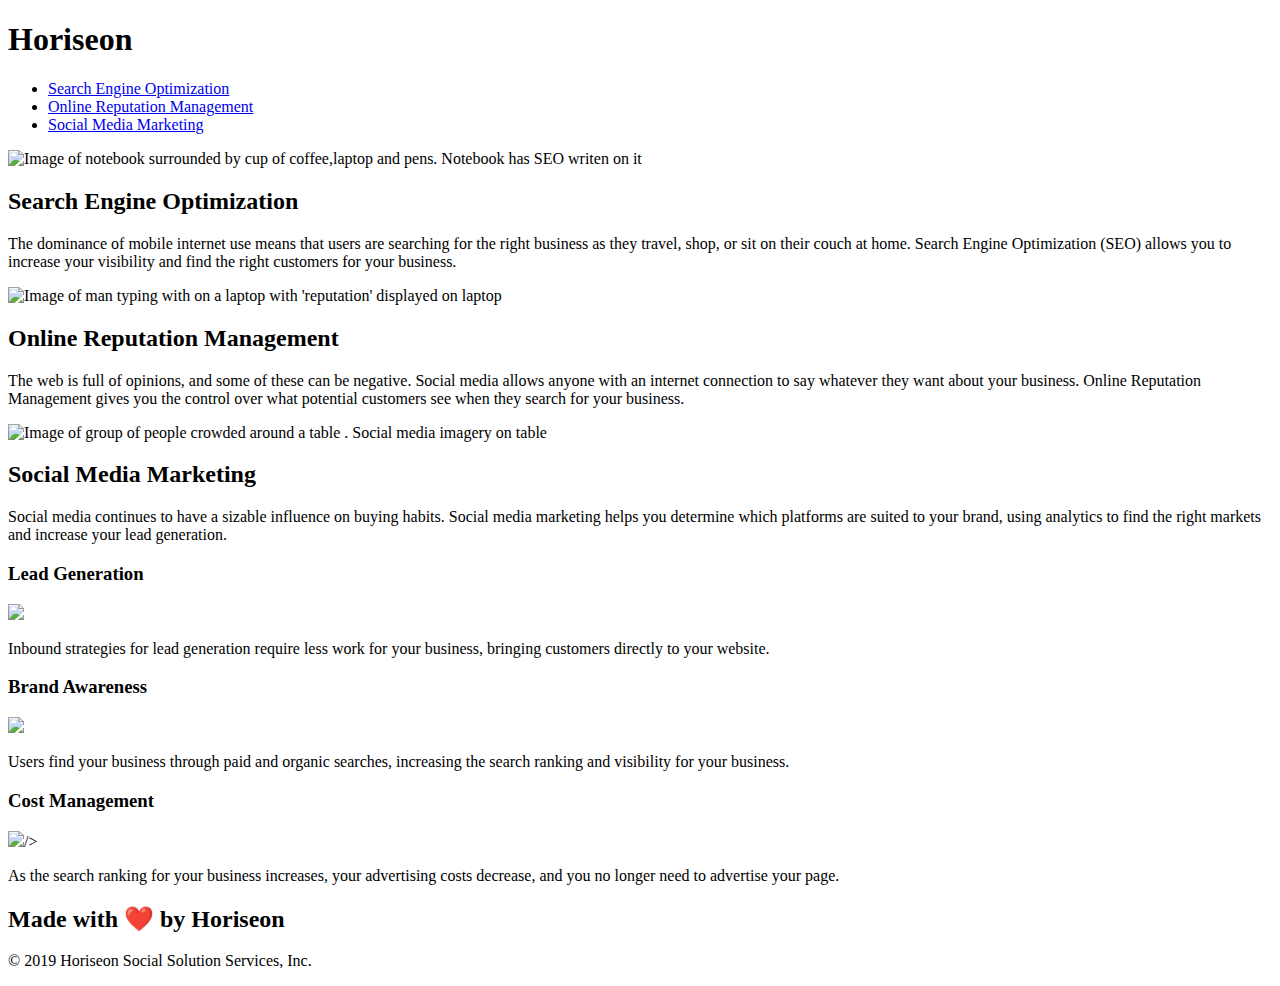
==== starter/index.html @ 351a6e7a "added alt elements to images" ====
<!DOCTYPE html>
<html lang="en-gb">

<head>
    <meta charset="UTF-8" />
    <link rel="stylesheet" href="./assets/css/style.css">
    <title>website</title>
</head>

<body>
    <div class="header">
        <h1>Hori<span class="seo">seo</span>n</h1>
        <div>
            <ul>
                <li>
                    <a href="#search-engine-optimization">Search Engine Optimization</a>
                </li>
                <li>
                    <a href="#online-reputation-management">Online Reputation Management</a>
                </li>
                <li>
                    <a href="#social-media-marketing">Social Media Marketing</a>
                </li>
            </ul>
        </div>
    </div>
    <div class="hero"></div>
    <div class="content">
        <div id="search-engine-optimization" class="search-engine-optimization">
            <img src="./assets/images/search-engine-optimization.jpg" class="float-left" alt="Image of notebook surrounded by cup of coffee,laptop and pens. Notebook has SEO writen on it" />
            <h2>Search Engine Optimization</h2>
            <p>
                The dominance of mobile internet use means that users are searching for the right business as they travel, shop, or sit on their couch at home. Search Engine Optimization (SEO) allows you to increase your visibility and find the right customers for your business.
            </p>
        </div>
        <div id="online-reputation-management" class="online-reputation-management">
            <img src="./assets/images/online-reputation-management.jpg" class="float-right" alt="Image of man typing with on a laptop with 'reputation' displayed on laptop" />
            <h2>Online Reputation Management</h2>
            <p>
                The web is full of opinions, and some of these can be negative. Social media allows anyone with an internet connection to say whatever they want about your business. Online Reputation Management gives you the control over what potential customers see when they search for your business.
            </p>
        </div>
        <div id="social-media-marketing" class="social-media-marketing">
            <img src="./assets/images/social-media-marketing.jpg" class="float-left" alt="Image of group of people crowded around a table . Social media imagery on table" />
            <h2>Social Media Marketing</h2>
            <p>
                Social media continues to have a sizable influence on buying habits. Social media marketing helps you determine which platforms are suited to your brand, using analytics to find the right markets and increase your lead generation.
            </p>
        </div>
    </div>
    <div class="benefits">
        <div class="benefit-lead">
            <h3>Lead Generation</h3>
            <img src="./assets/images/lead-generation.png" />
            <p>
                Inbound strategies for lead generation require less work for your business, bringing customers directly to your website.
            </p>
        </div>
        <div class="benefit-brand">
            <h3>Brand Awareness</h3>
            <img src="./assets/images/brand-awareness.png" />
            <p>
                Users find your business through paid and organic searches, increasing the search ranking and visibility for your business.
            </p>
        </div>
        <div class="benefit-cost">
            <h3>Cost Management</h3>
            <img src="./assets/images/cost-management.png">/>
            <p>
                As the search ranking for your business increases, your advertising costs decrease, and you no longer need to advertise your page.
            </p>
        </div>
    </div>
    <div class="footer">
        <h2>Made with ❤️️ by Horiseon</h2>
        <p>
            &copy; 2019 Horiseon Social Solution Services, Inc.
        </p>
    </div>
</body>

</html>
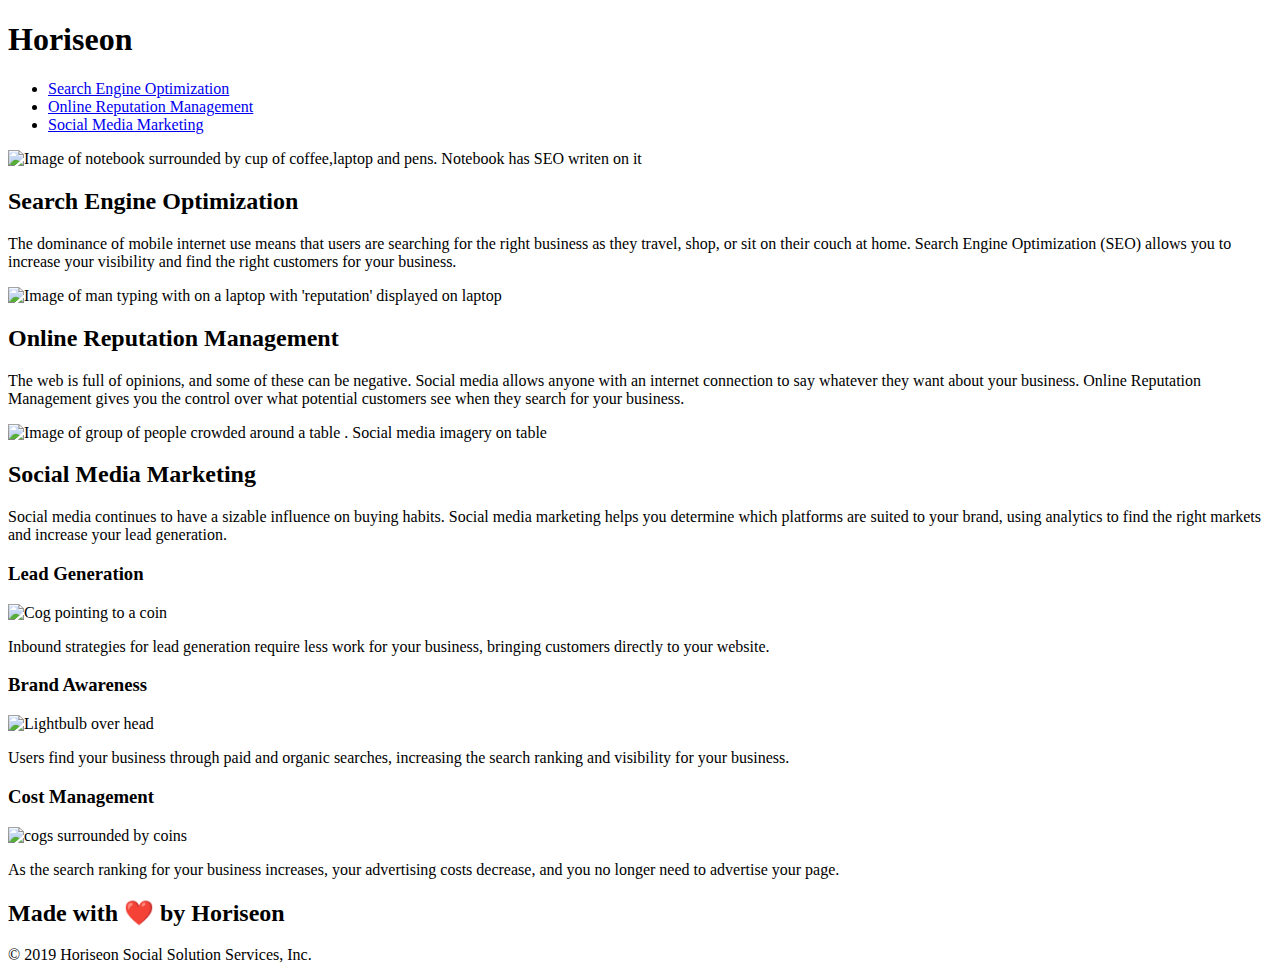
==== commit 725636c2: "added alt elements to icons" ====
--- a/starter/index.html
+++ b/starter/index.html
@@ -27,47 +27,59 @@
     <div class="hero"></div>
     <div class="content">
         <div id="search-engine-optimization" class="search-engine-optimization">
-            <img src="./assets/images/search-engine-optimization.jpg" class="float-left" alt="Image of notebook surrounded by cup of coffee,laptop and pens. Notebook has SEO writen on it" />
+            <img src="./assets/images/search-engine-optimization.jpg" class="float-left"
+                alt="Image of notebook surrounded by cup of coffee,laptop and pens. Notebook has SEO writen on it" />
             <h2>Search Engine Optimization</h2>
             <p>
-                The dominance of mobile internet use means that users are searching for the right business as they travel, shop, or sit on their couch at home. Search Engine Optimization (SEO) allows you to increase your visibility and find the right customers for your business.
+                The dominance of mobile internet use means that users are searching for the right business as they
+                travel, shop, or sit on their couch at home. Search Engine Optimization (SEO) allows you to increase
+                your visibility and find the right customers for your business.
             </p>
         </div>
         <div id="online-reputation-management" class="online-reputation-management">
-            <img src="./assets/images/online-reputation-management.jpg" class="float-right" alt="Image of man typing with on a laptop with 'reputation' displayed on laptop" />
+            <img src="./assets/images/online-reputation-management.jpg" class="float-right"
+                alt="Image of man typing with on a laptop with 'reputation' displayed on laptop" />
             <h2>Online Reputation Management</h2>
             <p>
-                The web is full of opinions, and some of these can be negative. Social media allows anyone with an internet connection to say whatever they want about your business. Online Reputation Management gives you the control over what potential customers see when they search for your business.
+                The web is full of opinions, and some of these can be negative. Social media allows anyone with an
+                internet connection to say whatever they want about your business. Online Reputation Management gives
+                you the control over what potential customers see when they search for your business.
             </p>
         </div>
         <div id="social-media-marketing" class="social-media-marketing">
-            <img src="./assets/images/social-media-marketing.jpg" class="float-left" alt="Image of group of people crowded around a table . Social media imagery on table" />
+            <img src="./assets/images/social-media-marketing.jpg" class="float-left"
+                alt="Image of group of people crowded around a table . Social media imagery on table" />
             <h2>Social Media Marketing</h2>
             <p>
-                Social media continues to have a sizable influence on buying habits. Social media marketing helps you determine which platforms are suited to your brand, using analytics to find the right markets and increase your lead generation.
+                Social media continues to have a sizable influence on buying habits. Social media marketing helps you
+                determine which platforms are suited to your brand, using analytics to find the right markets and
+                increase your lead generation.
             </p>
         </div>
     </div>
     <div class="benefits">
         <div class="benefit-lead">
             <h3>Lead Generation</h3>
-            <img src="./assets/images/lead-generation.png" />
+            <img src="./assets/images/lead-generation.png"  alt="Cog pointing to a coin"/>
             <p>
-                Inbound strategies for lead generation require less work for your business, bringing customers directly to your website.
+                Inbound strategies for lead generation require less work for your business, bringing customers directly
+                to your website.
             </p>
         </div>
         <div class="benefit-brand">
             <h3>Brand Awareness</h3>
-            <img src="./assets/images/brand-awareness.png" />
+            <img src="./assets/images/brand-awareness.png" alt="Lightbulb over head"/>
             <p>
-                Users find your business through paid and organic searches, increasing the search ranking and visibility for your business.
+                Users find your business through paid and organic searches, increasing the search ranking and visibility
+                for your business.
             </p>
         </div>
         <div class="benefit-cost">
             <h3>Cost Management</h3>
-            <img src="./assets/images/cost-management.png">/>
+            <img src="./assets/images/cost-management.png" alt="cogs surrounded by coins" />
             <p>
-                As the search ranking for your business increases, your advertising costs decrease, and you no longer need to advertise your page.
+                As the search ranking for your business increases, your advertising costs decrease, and you no longer
+                need to advertise your page.
             </p>
         </div>
     </div>
@@ -79,4 +91,4 @@
     </div>
 </body>
 
-</html>
+</html>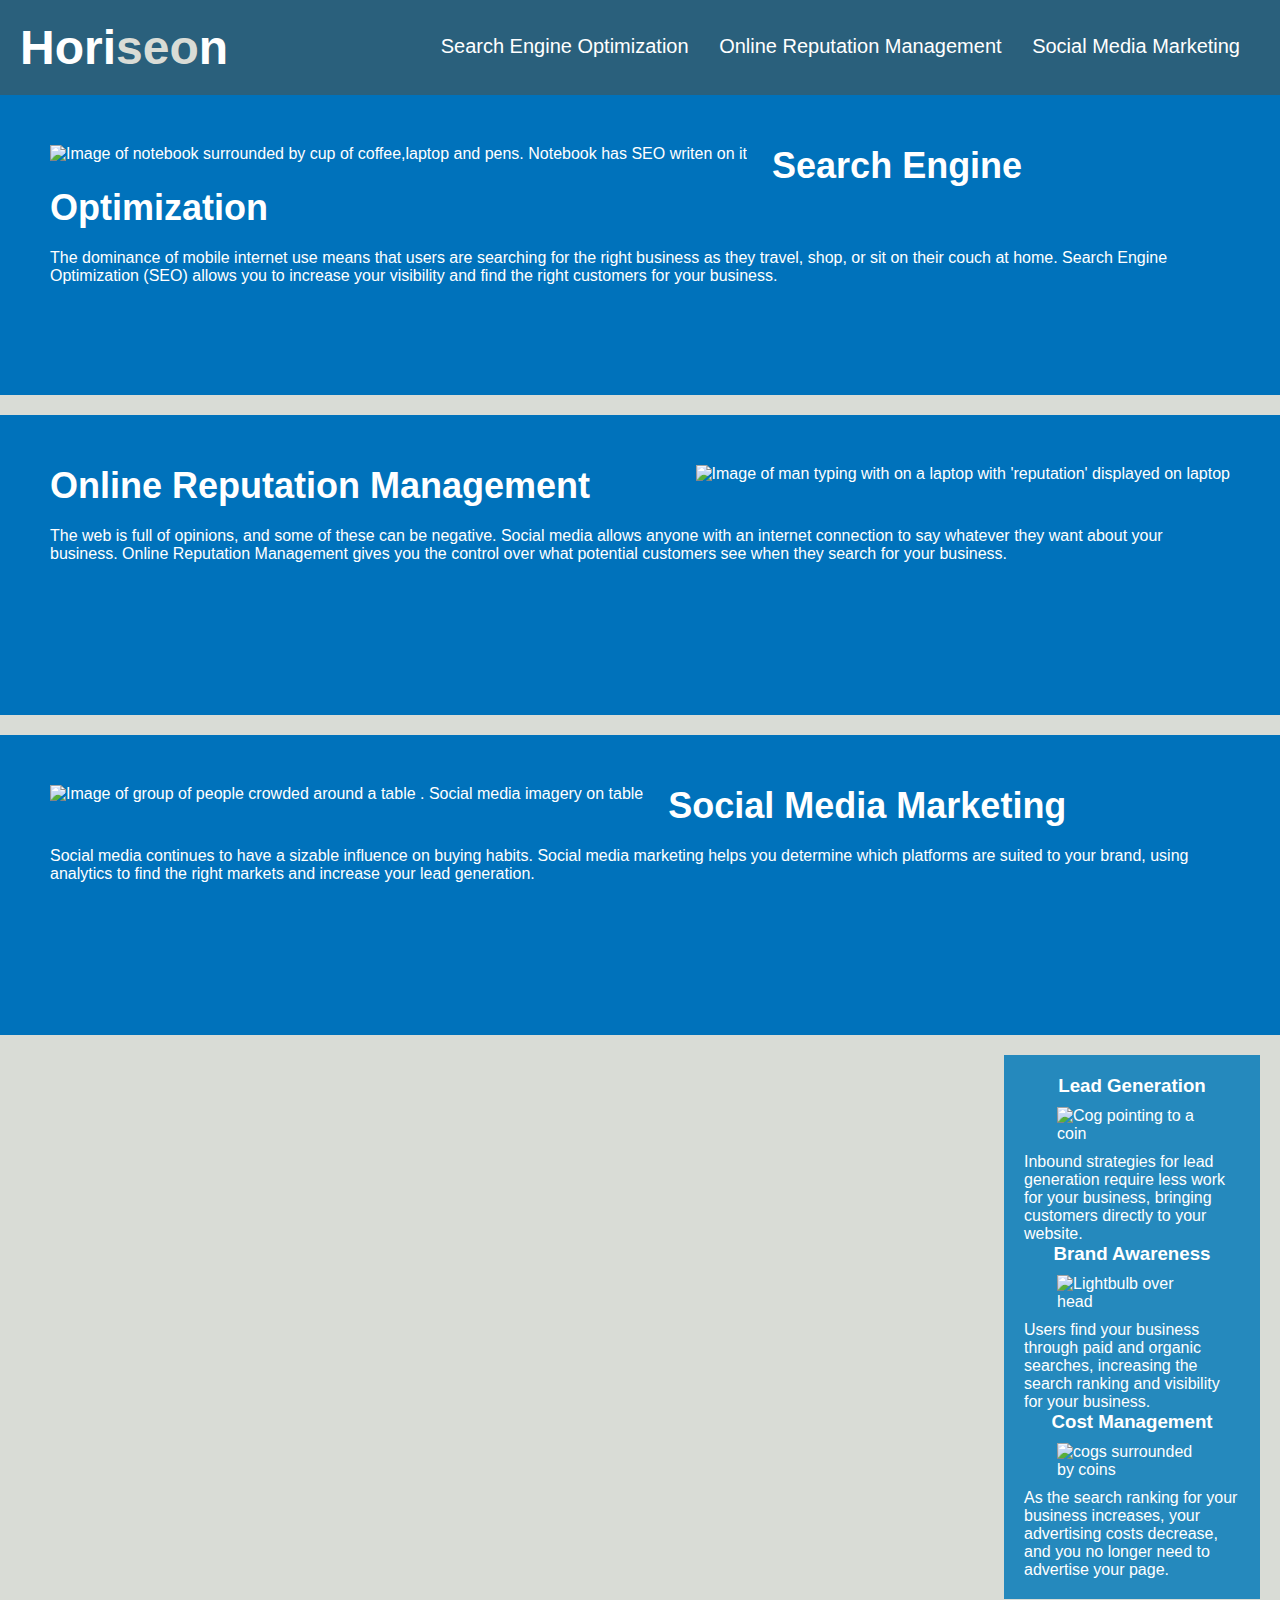
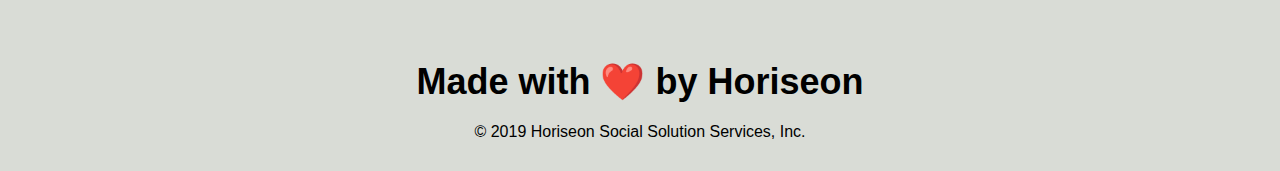
==== commit 1d53bd15: "added title" ====
--- a/starter/index.html
+++ b/starter/index.html
@@ -4,13 +4,13 @@
 <head>
     <meta charset="UTF-8" />
     <link rel="stylesheet" href="./assets/css/style.css">
-    <title>website</title>
+    <title>Accesible and well styled company website</title>
 </head>
 
 <body>
     <div class="header">
         <h1>Hori<span class="seo">seo</span>n</h1>
-        <div>
+        <div class="nav">
             <ul>
                 <li>
                     <a href="#search-engine-optimization">Search Engine Optimization</a>
@@ -24,8 +24,8 @@
             </ul>
         </div>
     </div>
-    <div class="hero"></div>
-    <div class="content">
+    <div class="figure"></div>
+    <div class="section">
         <div id="search-engine-optimization" class="search-engine-optimization">
             <img src="./assets/images/search-engine-optimization.jpg" class="float-left"
                 alt="Image of notebook surrounded by cup of coffee,laptop and pens. Notebook has SEO writen on it" />
--- a/starter/assets/css/style.css
+++ b/starter/assets/css/style.css
@@ -0,0 +1,115 @@
+* {
+    box-sizing: border-box;
+    padding: 0;
+    margin: 0;
+}
+
+body {
+    background-color: #d9dcd6;
+}
+a {
+    color: #ffffff;
+    text-decoration: none;
+}
+p {
+    font-size: 16px;
+}
+h2 {
+    margin-bottom: 20px;
+    font-size: 36px;
+}
+ h3 {
+    margin-bottom: 10px;
+    text-align: center;
+}
+.header {
+    padding: 20px;
+    font-family: 'Trebuchet MS', 'Lucida Sans Unicode', 'Lucida Grande', 'Lucida Sans', Arial, sans-serif;
+    background-color: #2a607c;
+    color: #ffffff;
+}
+.float-left {
+    float: left;
+    margin-right: 25px;
+}
+.float-right {
+    float: right;
+    margin-left: 25px;
+}
+.header h1 {
+    display: inline-block;
+    font-size: 48px;
+}
+
+.header h1 .seo {
+    color: #d9dcd6;
+}
+
+.header div {
+    padding-top: 15px;
+    margin-right: 20px;
+    float: right;
+    font-family: 'Gill Sans', 'Gill Sans MT', Calibri, 'Trebuchet MS', sans-serif;
+    font-size: 20px;
+}
+.header div ul li {
+    display: inline-block;
+    margin-left: 25px;
+}
+
+.hero {
+    height: 800px;
+    width: 100%;
+    margin-bottom: 25px;
+    background-image: url("../images/digital-marketing-meeting.jpg");
+    background-size: cover;
+    background-position: center;
+}
+.content {
+    width: 75%;
+    display: inline-block;
+    margin-left: 20px;
+}
+.content img{
+
+        max-height: 200px;
+    
+}
+
+.search-engine-optimization ,.online-reputation-management, .social-media-marketing {
+    margin-bottom: 20px;
+    padding: 50px;
+    height: 300px;
+    font-family: 'Gill Sans', 'Gill Sans MT', Calibri, 'Trebuchet MS', sans-serif;
+    background-color: #0072bb;
+    color: #ffffff;
+}
+
+.benefits {
+    margin-right: 20px;
+    padding: 20px;
+    clear: both;
+    float: right;
+    width: 20%;
+    height: 100%;
+    font-family: 'Gill Sans', 'Gill Sans MT', Calibri, 'Trebuchet MS', sans-serif;
+    background-color: #2589bd;
+    margin-bottom: 32px;
+    color: #ffffff;
+}
+.benefits img {
+    display: block;
+    margin: 10px auto;
+    max-width: 150px;
+}
+
+.footer {
+    padding: 30px;
+    clear: both;
+    font-family: 'Trebuchet MS', 'Lucida Sans Unicode', 'Lucida Grande', 'Lucida Sans', Arial, sans-serif;
+    text-align: center;
+}
+
+.footer h3 {
+    font-size: 20px;
+}
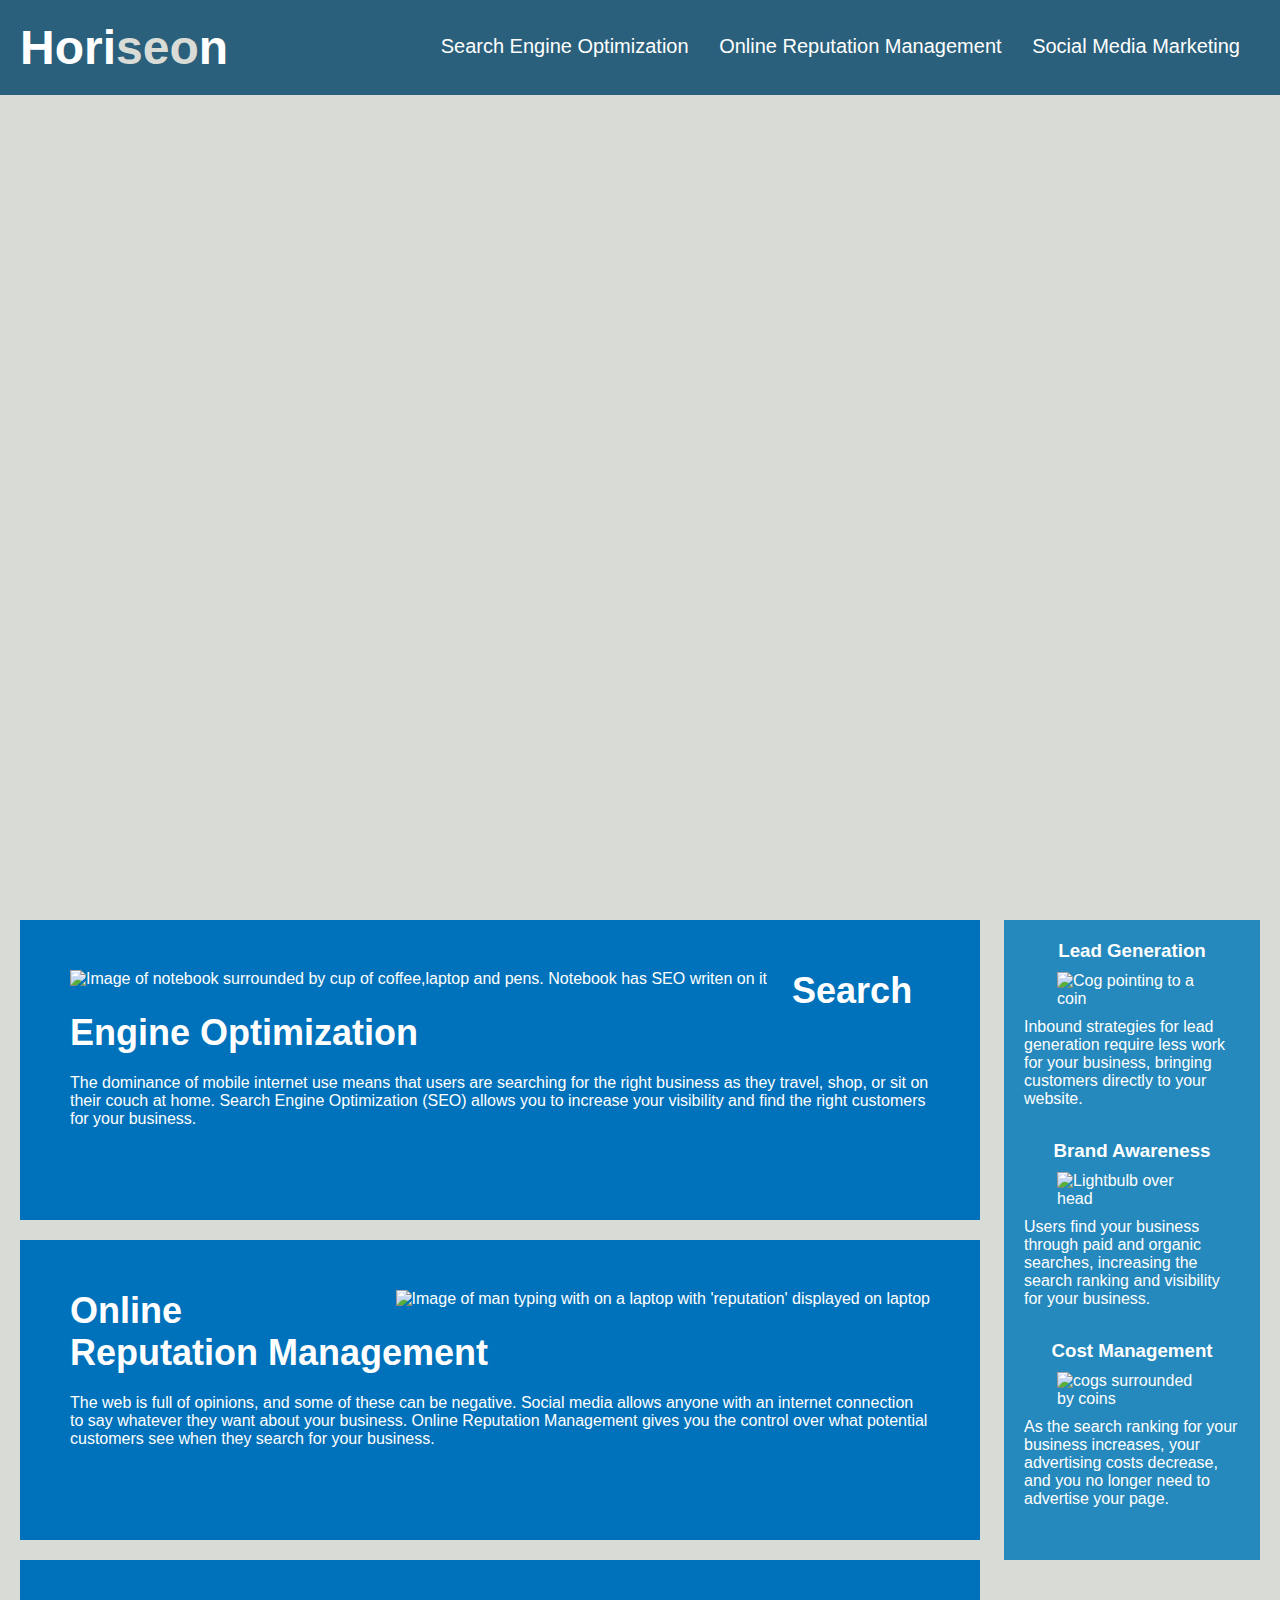
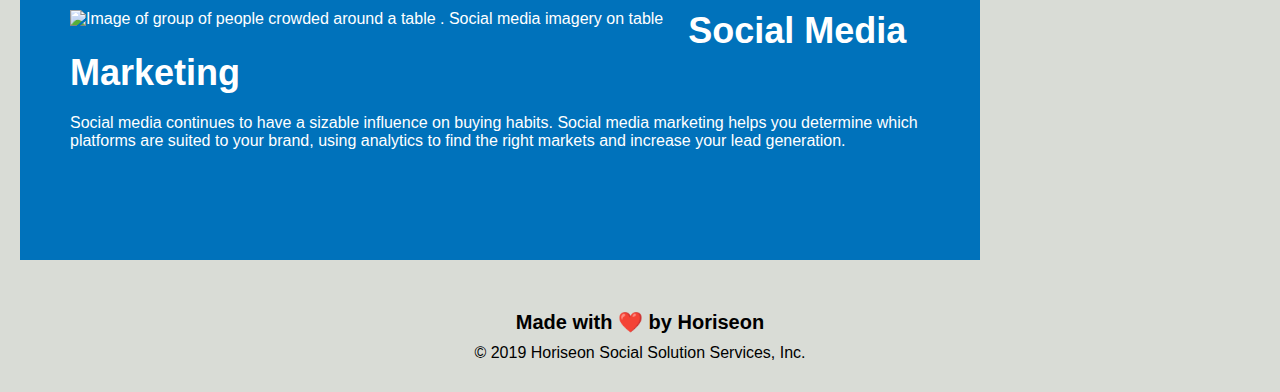
==== commit 8238e124: "changed css" ====
--- a/starter/index.html
+++ b/starter/index.html
@@ -26,7 +26,7 @@
     </div>
     <div class="figure"></div>
     <div class="section">
-        <div id="search-engine-optimization" class="search-engine-optimization">
+        <div id="search-engine-optimization" class="article">
             <img src="./assets/images/search-engine-optimization.jpg" class="float-left"
                 alt="Image of notebook surrounded by cup of coffee,laptop and pens. Notebook has SEO writen on it" />
             <h2>Search Engine Optimization</h2>
@@ -36,7 +36,7 @@
                 your visibility and find the right customers for your business.
             </p>
         </div>
-        <div id="online-reputation-management" class="online-reputation-management">
+        <div id="online-reputation-management" class="article">
             <img src="./assets/images/online-reputation-management.jpg" class="float-right"
                 alt="Image of man typing with on a laptop with 'reputation' displayed on laptop" />
             <h2>Online Reputation Management</h2>
@@ -46,7 +46,7 @@
                 you the control over what potential customers see when they search for your business.
             </p>
         </div>
-        <div id="social-media-marketing" class="social-media-marketing">
+        <div id="social-media-marketing" class="article">
             <img src="./assets/images/social-media-marketing.jpg" class="float-left"
                 alt="Image of group of people crowded around a table . Social media imagery on table" />
             <h2>Social Media Marketing</h2>
@@ -58,7 +58,7 @@
         </div>
     </div>
     <div class="benefits">
-        <div class="benefit-lead">
+        <div class="aside" id="benefit-lead">
             <h3>Lead Generation</h3>
             <img src="./assets/images/lead-generation.png"  alt="Cog pointing to a coin"/>
             <p>
@@ -66,7 +66,7 @@
                 to your website.
             </p>
         </div>
-        <div class="benefit-brand">
+        <div class="aside" id="benefit-brand">
             <h3>Brand Awareness</h3>
             <img src="./assets/images/brand-awareness.png" alt="Lightbulb over head"/>
             <p>
@@ -74,7 +74,7 @@
                 for your business.
             </p>
         </div>
-        <div class="benefit-cost">
+        <div class="aside" id="benefit-cost">
             <h3>Cost Management</h3>
             <img src="./assets/images/cost-management.png" alt="cogs surrounded by coins" />
             <p>
@@ -84,7 +84,7 @@
         </div>
     </div>
     <div class="footer">
-        <h2>Made with ❤️️ by Horiseon</h2>
+        <h3>Made with ❤️️ by Horiseon</h3>
         <p>
             &copy; 2019 Horiseon Social Solution Services, Inc.
         </p>
--- a/starter/assets/css/style.css
+++ b/starter/assets/css/style.css
@@ -1,9 +1,11 @@
+/*Overall page*/
 * {
     box-sizing: border-box;
     padding: 0;
     margin: 0;
 }
 
+/*body , anchor , paragraph and headings*/
 body {
     background-color: #d9dcd6;
 }
@@ -14,6 +16,10 @@
 p {
     font-size: 16px;
 }
+h1 {
+    display: inline-block;
+    font-size: 48px;
+}
 h2 {
     margin-bottom: 20px;
     font-size: 36px;
@@ -22,12 +28,19 @@
     margin-bottom: 10px;
     text-align: center;
 }
+
+/*header*/
 .header {
     padding: 20px;
     font-family: 'Trebuchet MS', 'Lucida Sans Unicode', 'Lucida Grande', 'Lucida Sans', Arial, sans-serif;
     background-color: #2a607c;
     color: #ffffff;
 }
+.header h1 .seo {
+    color: #d9dcd6;
+}
+
+/*alignment*/
 .float-left {
     float: left;
     margin-right: 25px;
@@ -36,28 +49,22 @@
     float: right;
     margin-left: 25px;
 }
-.header h1 {
-    display: inline-block;
-    font-size: 48px;
-}
 
-.header h1 .seo {
-    color: #d9dcd6;
-}
-
-.header div {
+/*Navigation bar*/
+.nav {
     padding-top: 15px;
     margin-right: 20px;
     float: right;
     font-family: 'Gill Sans', 'Gill Sans MT', Calibri, 'Trebuchet MS', sans-serif;
     font-size: 20px;
 }
-.header div ul li {
+.nav ul li {
     display: inline-block;
     margin-left: 25px;
 }
 
-.hero {
+/*Large image*/
+.figure {
     height: 800px;
     width: 100%;
     margin-bottom: 25px;
@@ -65,26 +72,36 @@
     background-size: cover;
     background-position: center;
 }
-.content {
+
+/*Page content*/
+.section {
     width: 75%;
     display: inline-block;
     margin-left: 20px;
 }
-.content img{
+.section img{
 
-        max-height: 200px;
+   max-height: 200px;
     
 }
 
-.search-engine-optimization ,.online-reputation-management, .social-media-marketing {
+/*#search-engine-optimization ,#online-reputation-management, #social-media-marketing {
+    margin-bottom: 20px;
+    padding: 50px;
+    height: 300px;
+    font-family: 'Gill Sans', 'Gill Sans MT', 'Calibri', 'Trebuchet MS', 'sans-serif';
+    background-color: #0072bb;
+    color: #ffffff;
+}*/
+.article {
     margin-bottom: 20px;
     padding: 50px;
     height: 300px;
     font-family: 'Gill Sans', 'Gill Sans MT', Calibri, 'Trebuchet MS', sans-serif;
     background-color: #0072bb;
-    color: #ffffff;
-}
+    color: #ffffff;}
 
+/*Sidebar*/
 .benefits {
     margin-right: 20px;
     padding: 20px;
@@ -94,15 +111,23 @@
     height: 100%;
     font-family: 'Gill Sans', 'Gill Sans MT', Calibri, 'Trebuchet MS', sans-serif;
     background-color: #2589bd;
+}
+/*.benefit-lead , .benefit-brand,.benefit-cost {
     margin-bottom: 32px;
     color: #ffffff;
-}
+}*/
+
+.aside {
+    margin-bottom: 32px;
+    color: #ffffff;}
+
 .benefits img {
     display: block;
     margin: 10px auto;
     max-width: 150px;
 }
 
+/*Footer*/
 .footer {
     padding: 30px;
     clear: both;
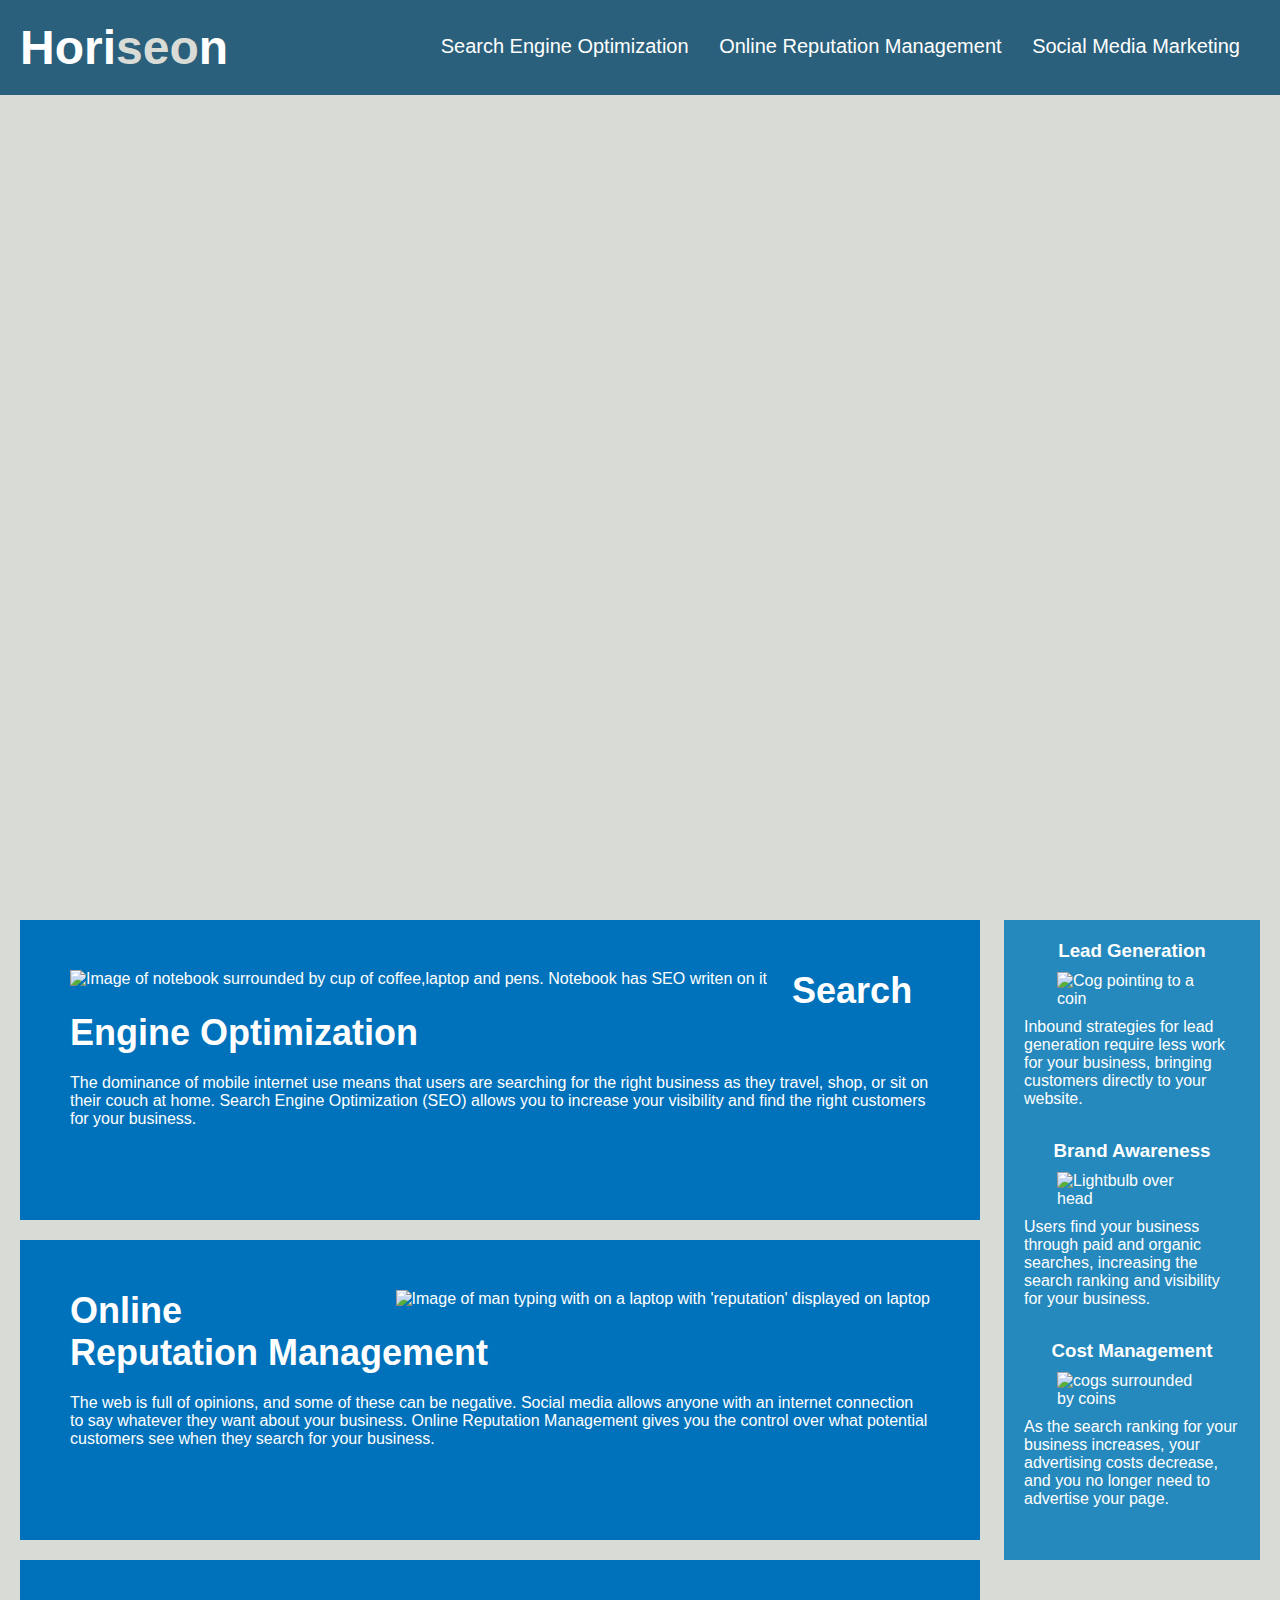
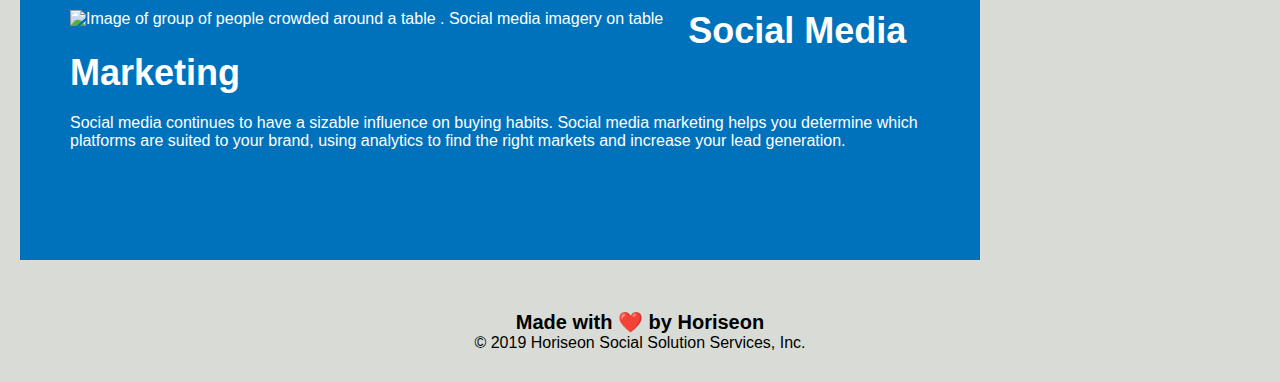
==== commit aefef86c: "updated read me to include usage" ====
--- a/starter/index.html
+++ b/starter/index.html
@@ -24,7 +24,7 @@
             </ul>
         </div>
     </div>
-    <div class="figure"></div>
+    <div class="hero"></div>
     <div class="section">
         <div id="search-engine-optimization" class="article">
             <img src="./assets/images/search-engine-optimization.jpg" class="float-left"
@@ -41,9 +41,9 @@
                 alt="Image of man typing with on a laptop with 'reputation' displayed on laptop" />
             <h2>Online Reputation Management</h2>
             <p>
-                The web is full of opinions, and some of these can be negative. Social media allows anyone with an
-                internet connection to say whatever they want about your business. Online Reputation Management gives
-                you the control over what potential customers see when they search for your business.
+                The web is full of opinions, and some of these can be negative.
+                Social media allows anyone with an internet connection to say whatever they want about your business.
+                Online Reputation Management gives you the control over what potential customers see when they search for your business.
             </p>
         </div>
         <div id="social-media-marketing" class="article">
@@ -84,7 +84,7 @@
         </div>
     </div>
     <div class="footer">
-        <h3>Made with ❤️️ by Horiseon</h3>
+        <h4>Made with ❤️️ by Horiseon</h3>
         <p>
             &copy; 2019 Horiseon Social Solution Services, Inc.
         </p>
--- a/starter/assets/css/style.css
+++ b/starter/assets/css/style.css
@@ -16,15 +16,15 @@
 p {
     font-size: 16px;
 }
-h1 {
+.header h1 {
     display: inline-block;
     font-size: 48px;
 }
-h2 {
+.article h2 {
     margin-bottom: 20px;
     font-size: 36px;
 }
- h3 {
+.aside h3 {
     margin-bottom: 10px;
     text-align: center;
 }
@@ -64,7 +64,7 @@
 }
 
 /*Large image*/
-.figure {
+.hero {
     height: 800px;
     width: 100%;
     margin-bottom: 25px;
@@ -79,10 +79,8 @@
     display: inline-block;
     margin-left: 20px;
 }
-.section img{
-
+.article img{
    max-height: 200px;
-    
 }
 
 /*#search-engine-optimization ,#online-reputation-management, #social-media-marketing {
@@ -135,6 +133,6 @@
     text-align: center;
 }
 
-.footer h3 {
+.footer h4 {
     font-size: 20px;
 }
